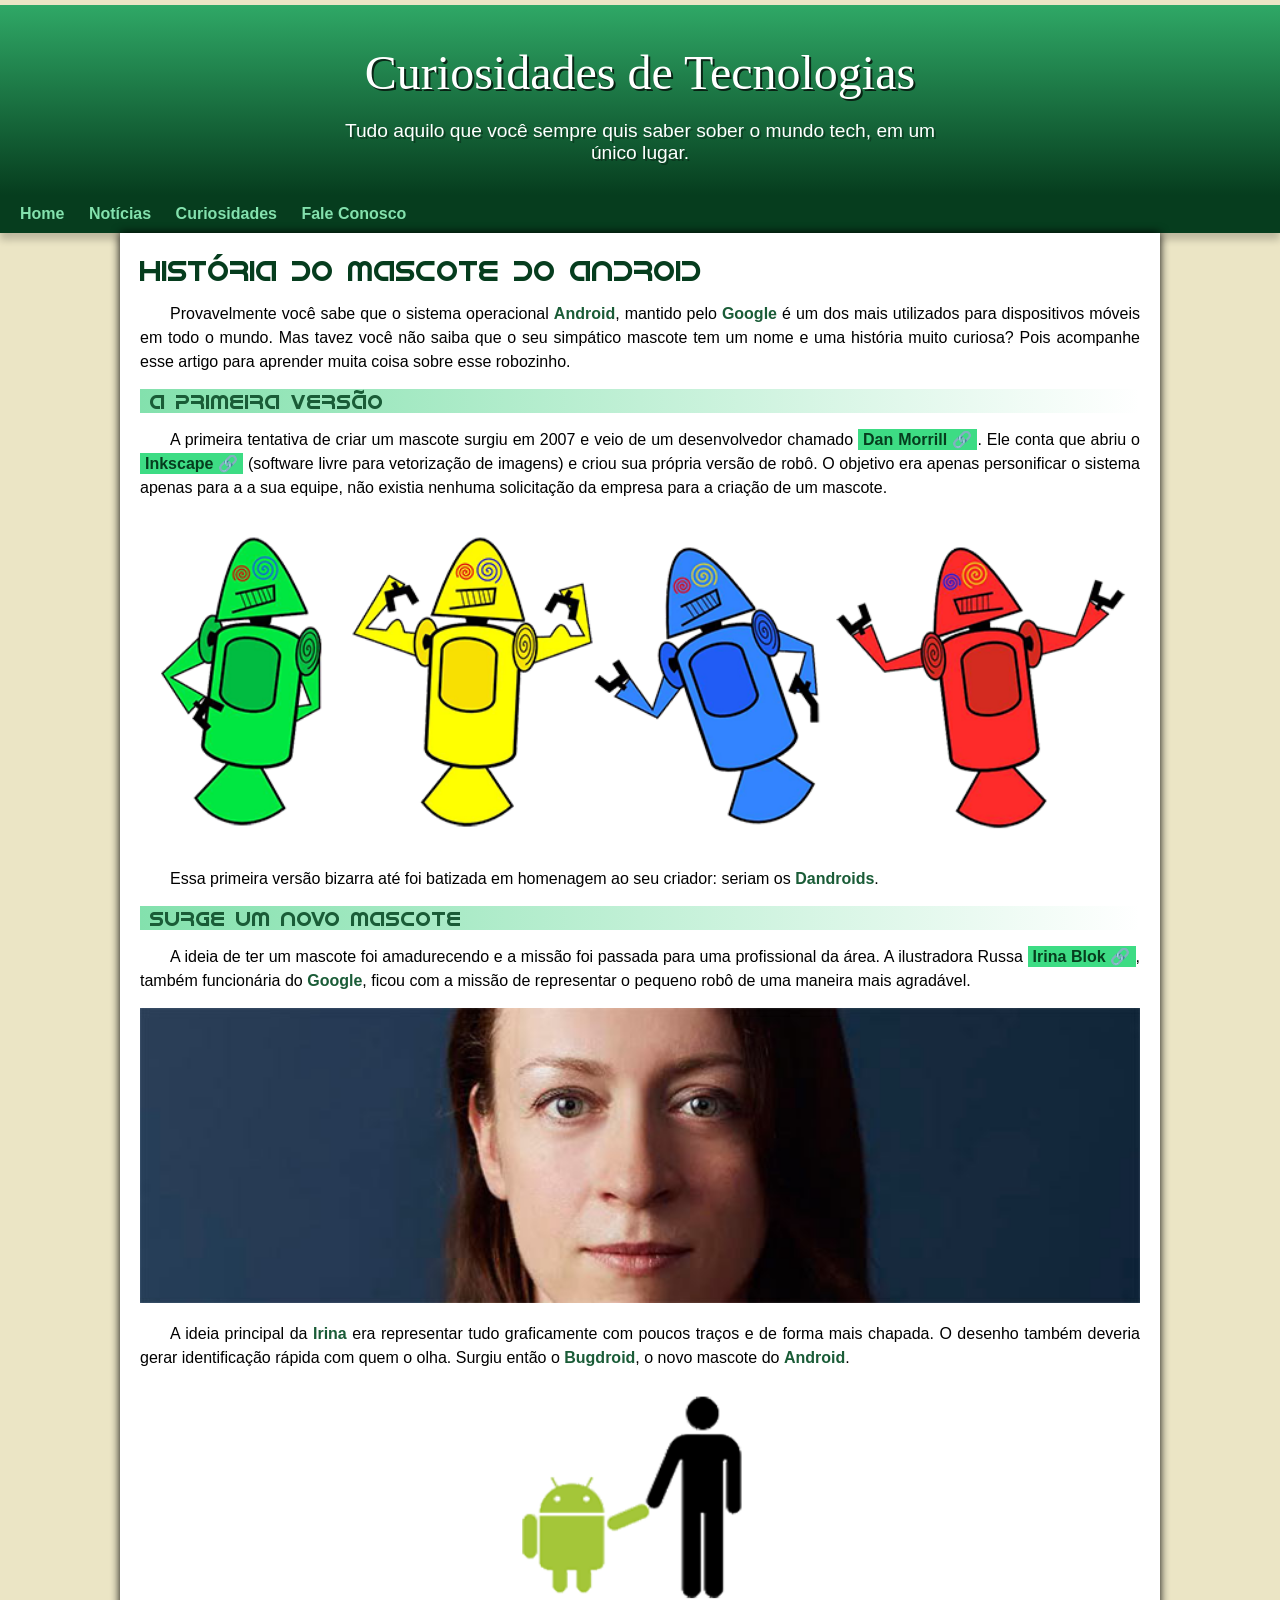
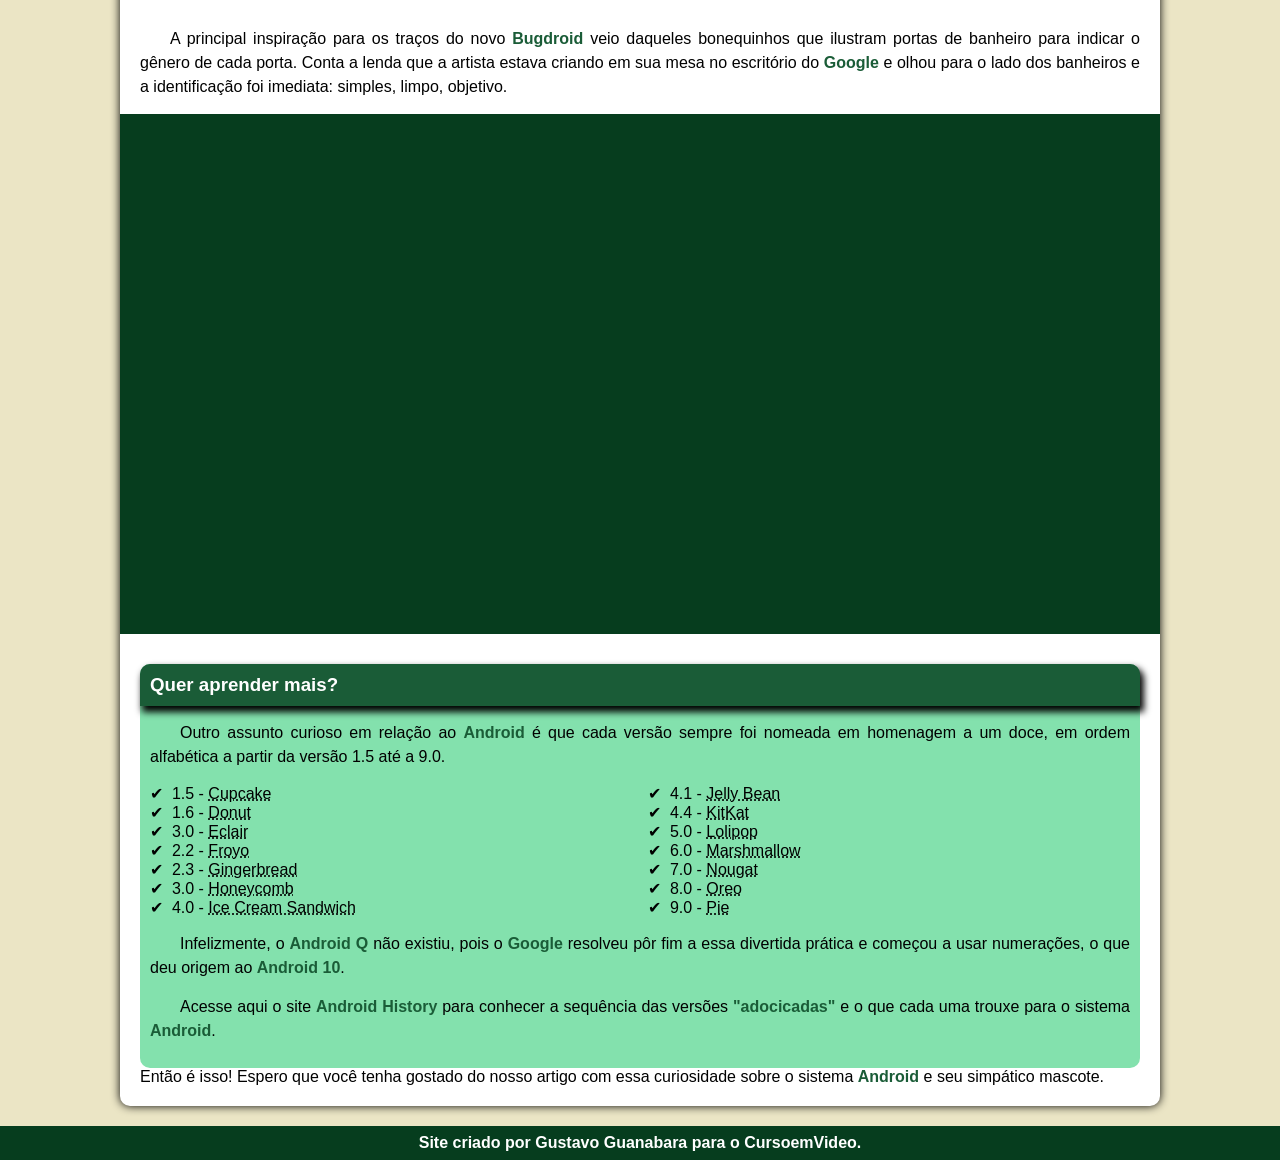
==== index.html @ 8643b8dc "Atualização de endentação" ====
<!DOCTYPE html>
<html lang="pt-br">
<head>
    <meta charset="UTF-8">
    <meta http-equiv="X-UA-Compatible" content="IE=edge">
    <meta name="viewport" content="width=device-width, initial-scale=1.0">
    <title>Como surgiu o mascote do Android</title>
    <link rel="shortcut icon" href="imagens/favicon.ico" type="image/x-icon">
    <link rel="stylesheet" href="style.css">
    <link rel="stylesheet" href="style/style.css">
</head>
<body>
    <header>
        <h1>Curiosidades de Tecnologias</h1>
        <p>Tudo aquilo que você sempre quis saber sober o mundo tech, em um único lugar.</p>
    </header>
    <nav>
        <a href="#">Home</a>
        <a href="#">Notícias</a>
        <a href="#">Curiosidades</a>
        <a href="#">Fale Conosco</a>
    </nav>
    <main>
        <article>
            <h1>História do Mascote do Android</h1>

            <p>Provavelmente você sabe que o sistema operacional <strong>Android</strong>, mantido pelo <strong>Google</strong> é um dos mais utilizados para dispositivos móveis em todo o mundo. Mas tavez você não saiba que o seu simpático mascote tem um nome e uma história muito curiosa? Pois acompanhe esse artigo para aprender muita coisa sobre esse robozinho.</p>

            <h2>A primeira versão</h2>

            <p>A primeira tentativa de criar um mascote surgiu em 2007 e veio de um desenvolvedor chamado <a href="https://androidcommunity.com/dan-morrill-shows-us-the-android-mascot-that-almost-was-20130103/" class="externo" target="_blank">Dan Morrill</a>. Ele conta que abriu o <a href="https://inkscape.org/pt-br/" class="externo" target="_blank">Inkscape</a> (software livre para vetorização de imagens) e criou sua própria versão de robô. O objetivo era apenas personificar o sistema apenas para a a sua equipe, não existia nenhuma solicitação da empresa para a criação de um mascote.</p>
            
            <picture>  
                <source media="(max-width: 670px)" srcset="imagens/dan-droids-pq.png">  
                <img src="imagens/dan-droids.png" alt="primeiro mascote do Android"> 
            </picture>

            <p>Essa primeira versão bizarra até foi batizada em homenagem ao seu criador: seriam os <strong>Dandroids</strong>.</p>

            <h2>Surge um novo mascote</h2>

            <p>A ideia de ter um mascote foi amadurecendo e a missão foi passada para uma profissional da área. A ilustradora Russa <a href="https://www.irinablok.com/android" class="externo" target="_blank">Irina Blok</a>, também funcionária do <strong>Google</strong>, ficou com a missão de representar o pequeno robô de uma maneira mais agradável.</p>

            <picture>
                <source media="(max-width: 670px)" srcset="imagens/irina-blok-pq.jpg">    
                <img src="imagens/irina-blok.jpg" alt="Iriba Blok, criadora do Bugdroid">
            </picture>

            <p>A ideia principal da <strong>Irina</strong> era representar tudo graficamente com poucos traços e de forma mais chapada. O desenho também deveria gerar identificação rápida com quem o olha. Surgiu então o <strong>Bugdroid</strong>, o novo mascote do <strong>Android</strong>.</p>

            <img src="imagens/bugdroid.png" class="pequena" alt="bugdroid">

            <p>A principal inspiração para os traços do novo <strong>Bugdroid</strong> veio daqueles bonequinhos que ilustram portas de banheiro para indicar o gênero de cada porta. Conta a lenda que a artista estava criando em sua mesa no escritório do <strong>Google</strong> e olhou para o lado dos banheiros e a identificação foi imediata: simples, limpo, objetivo.</p>

            <div class="video">    
                <iframe width="560" height="315" src="https://www.youtube.com/embed/l2UDgpLz20M" title="YouTube video player" frameborder="0" allow="accelerometer; autoplay; clipboard-write; encrypted-media; gyroscope; picture-in-picture" allowfullscreen></iframe> 
            </div>
            
            <aside>
                <h3>Quer aprender mais?</h3>

                <p>Outro assunto curioso em relação ao <strong>Android</strong> é que cada versão sempre foi nomeada em homenagem a um doce, em ordem alfabética a partir da versão 1.5 até a 9.0.</p>

                <ul>
                    <li>
                        1.5 - <abbr title="Bolo de Copo">Cupcake</abbr>
                    </li>
                    <li>
                        1.6 - <abbr title="Rosquinha">Donut</abbr>
                    </li>
                    <li>
                        3.0 - <abbr title="Bomba">Eclair</abbr>
                    </li>
                    <li>
                        2.2 - <abbr title="Iogurte Congelado">Froyo</abbr>
                    </li>
                    <li>
                        2.3 - <abbr title="Biscoito de Gengibre">Gingerbread</abbr>
                    </li>
                    <li>
                        3.0 - <abbr title="Favo de Mel">Honeycomb</abbr>
                    </li>
                    <li>
                        4.0 - <abbr title="Saunduíche de Sorvete">Ice Cream Sandwich</abbr>
                    </li>
                    <li>
                        4.1 - <abbr title="Jujuba">Jelly Bean</abbr>
                    </li>
                    <li>
                        4.4 - <abbr title="Kitkat">KitKat</abbr>
                    </li>
                    <li>
                        5.0 - <abbr title="Pirulito">Lolipop</abbr>
                    </li>
                    <li>
                        6.0 - <abbr title="Marshmallow">Marshmallow</abbr>
                    </li>
                    <li>
                        7.0 - <abbr title="Torrone">Nougat</abbr>
                    </li>
                    <li>
                        8.0 - <abbr title="Oreo">Oreo</abbr>
                    </li>
                    <li>
                        9.0 - <abbr title="Torta">Pie</abbr>
                    </li>
                </ul>

                <p>Infelizmente, o <strong>Android Q</strong> não existiu, pois o <strong>Google</strong> resolveu pôr fim a essa divertida prática e começou a usar numerações, o que deu origem ao <strong>Android 10</strong>.</p>

                <p>Acesse aqui o site <strong>Android History</strong> para conhecer a sequência das versões <strong>"adocicadas"</strong> e o que cada uma trouxe para o sistema <strong>Android</strong>.</p>
            </aside>        

            Então é isso! Espero que você tenha gostado do nosso artigo com essa curiosidade sobre o sistema <strong>Android</strong> e seu simpático mascote.
        </article>
    </main>
    <footer>
        <p>Site criado por Gustavo Guanabara para o CursoemVideo.</p>
    </footer>
</body>
</html>
---- style/style.css ----
@charset "UTF-8";

@font-face {
    font-family: "Android";
    src: url('../fontes/idroid.otf') format('opentype');
    font-weight: normal;
}

 :root {
    --cor0: #ebe5c5;
    --cor1: #83e1ad;
    --cor2: #3ddc84;
    --cor3: #2fa866;
    --cor4: #1a5c37;
    --cor5: #063d1e;

    --fonte-padrao: Arial, Verdana, Helvetica, sans-serif;
    --fonte-destaque: 'Bebas Neue', cursive;
    --fonte-android: 'Android', cursive;
 }

 * {
    margin: 0px;
    padding: 0px;
 }

 body {
    background-color: var(--cor0);
    font-family: var(--fonte-padrao);
}

a.externo::after {
    content: '\00A0\1F517';
}

 main p {
    margin: 15px 0px;
    text-align: justify;
}

header {
    background-image: linear-gradient(to bottom, var(--cor3), var(--cor5));
    min-height: 150px;
    text-align: center;
    padding-top: 40px;
    margin-top: 5px;
}

header > h1 {
    color: white;
    font-family: var(--fonte-destaque);
    font-size: 3em;
    font-weight: normal;
    margin-bottom: 20px;
    text-shadow: 2px 2px 0px rgba(0, 0, 0, 0.712);
}  

header > p {
    font-family: var(--fonte-padrao);
    font-size: 1.2em;
    color: white;
    max-width: 600px;
    padding-left: 10px;
    padding-right: 10px;
    margin: auto;
    padding-bottom: 20px;
    text-shadow: 2px 2px 0px rgba(0, 0, 0, 0.315);
}

nav {
    background-color: var(--cor5);
    padding: 10px;
    box-shadow: 0px 7px 7px rgba(0, 0, 0, 0.192);
}

nav a {
    color: var(--cor1);
    padding: 10px;
    border-radius: 5px;
    text-decoration: none;
    font-weight: bolder;
    transition-duration: 0.5s;
}

nav a:hover {
    background-color: var(--cor3);
    color: var(--cor5);
    border-radius: 10px 0px;
}

main {
    min-width: 300px;
    max-width: 1000px;
    margin: auto;
    margin-bottom: 20px;
    background-color: white;
    padding: 20px;
    box-shadow: 0px 0px 10px black;
    border-bottom-left-radius: 10px;
    border-bottom-right-radius: 10px;
}

main h1 {
    color: var(--cor5);
    font-family: var(--fonte-android);
    font-weight: normal;
    font-size: 1.8em;
}

main h2 {
    font-family: var(--fonte-android);
    color: var(--cor4);
    font-size: 1.3em;
    font-weight: normal;
    background-image: linear-gradient(to right, var(--cor1), transparent);
    text-indent: 10px;
}

main p {
    margin: 15px 0px;
    text-align: justify;
    text-indent: 30px;
    font-size: 1em;
    line-height: 1.5em;
}

main strong {
    color: var(--cor4);
    font-weight: bold;
}

main a {
    text-decoration: none;
    font-weight: bolder;
    color: var(--cor5);
    background-color: var(--cor2);
    padding: 2px 5px;
}

main a:hover {
    text-decoration: underline;
    background-color: var(--cor4);
}

main img {
    width: 100%;
}

main img.pequena {
    max-width: 350px;
    display: block;
    margin: auto;
}

div.video {
    background-color: var(--cor5);
    margin: 0px -20px 30px;
    padding: 20px;
    padding-bottom: 50%;
    position: relative;
}

div.video > iframe {
    position: absolute;
    top: 5%;
    left: 5%;
    width: 90%;
    height: 90%;
}

aside {
    background-color: var(--cor1);
    padding: 10px;
    border-radius: 10px;   
}

aside h3 {
    background-color: var(--cor4);
    color: white;
    padding: 10px;
    margin: -10px -10px 0px;
    border-radius: 10px 10px 0px 0px;
    box-shadow: 3px 5px 7px 1px black;
}

aside > ul {
    list-style-type: '\2714\00A0';
    list-style-position: inside;
    columns: 2;
}

footer {
    background-color: var(--cor5);
    color: white;
    text-align: center;
    font-size: 1em;
    padding: 8px;
}

footer p {
    color: white;
    font-weight: bolder;
    text-decoration: none;
}

footer p:hover {
    text-decoration: underline;
    color: var(--cor1);
}
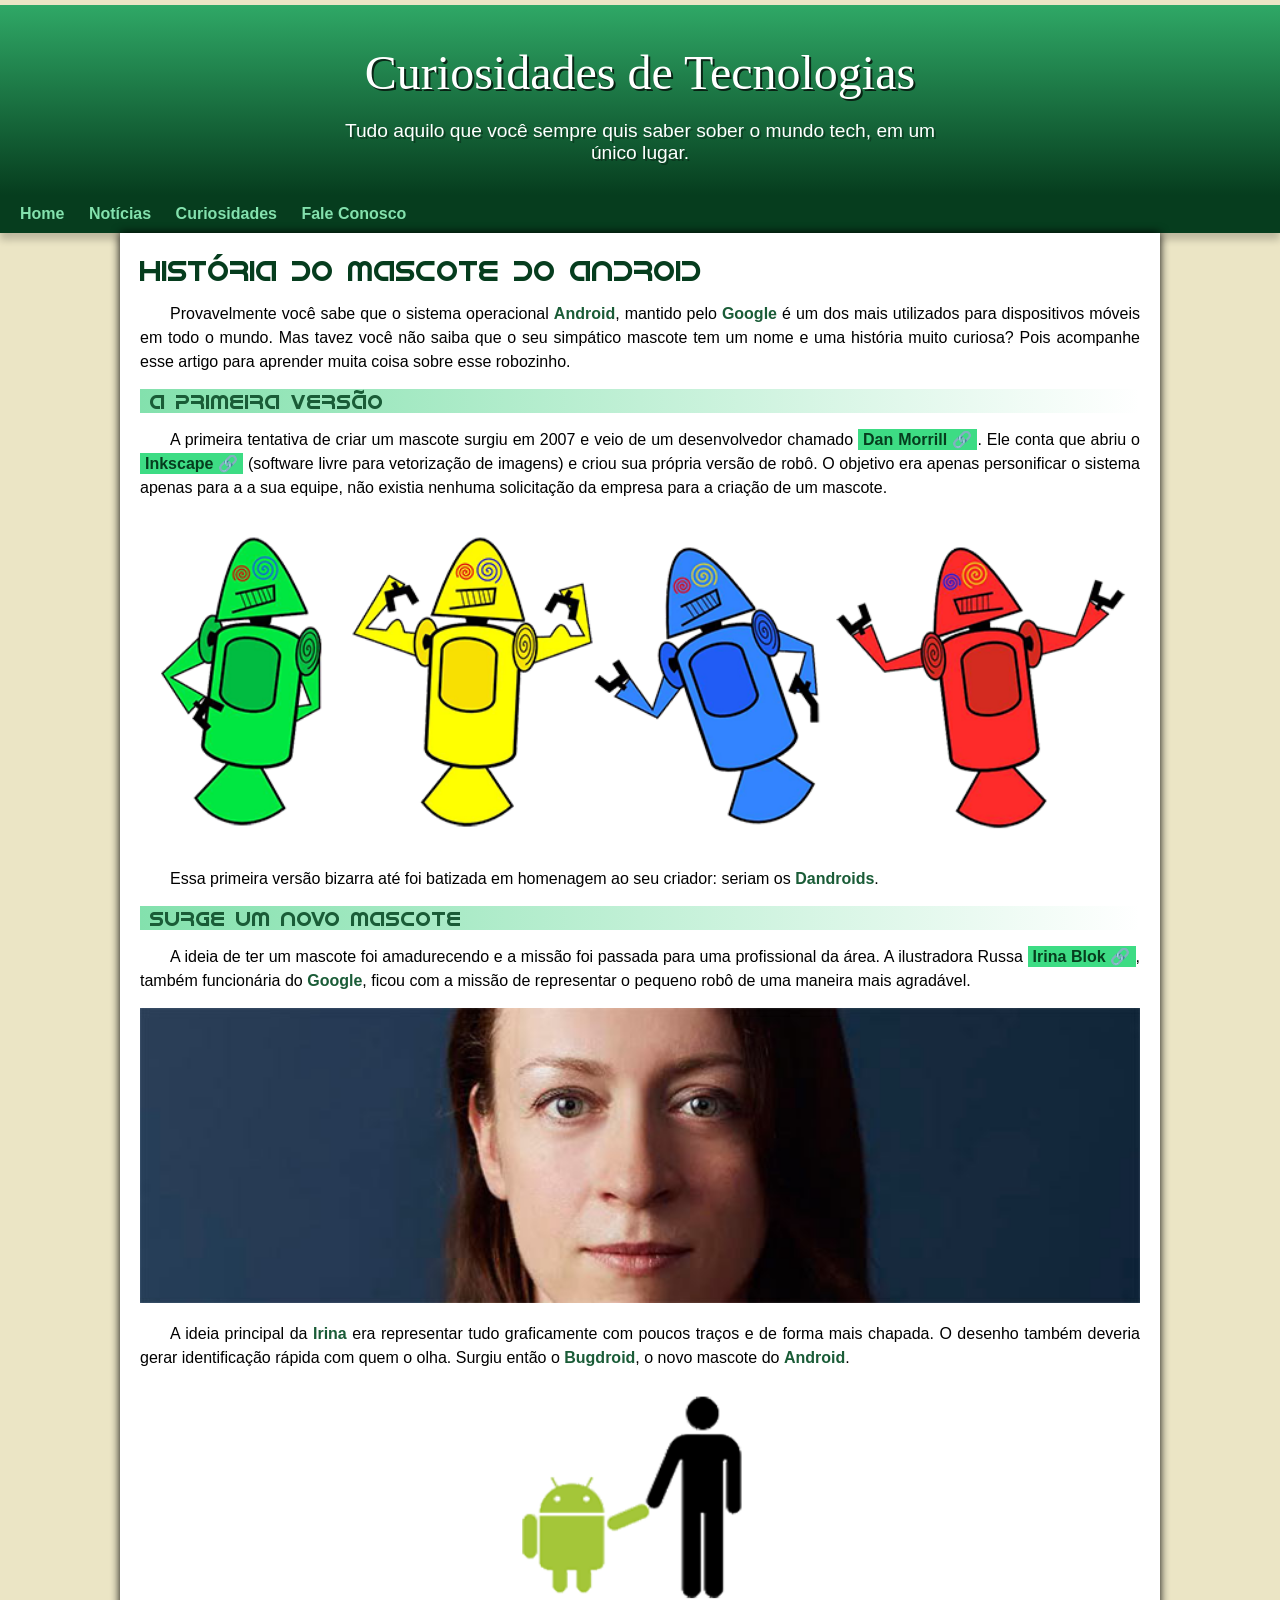
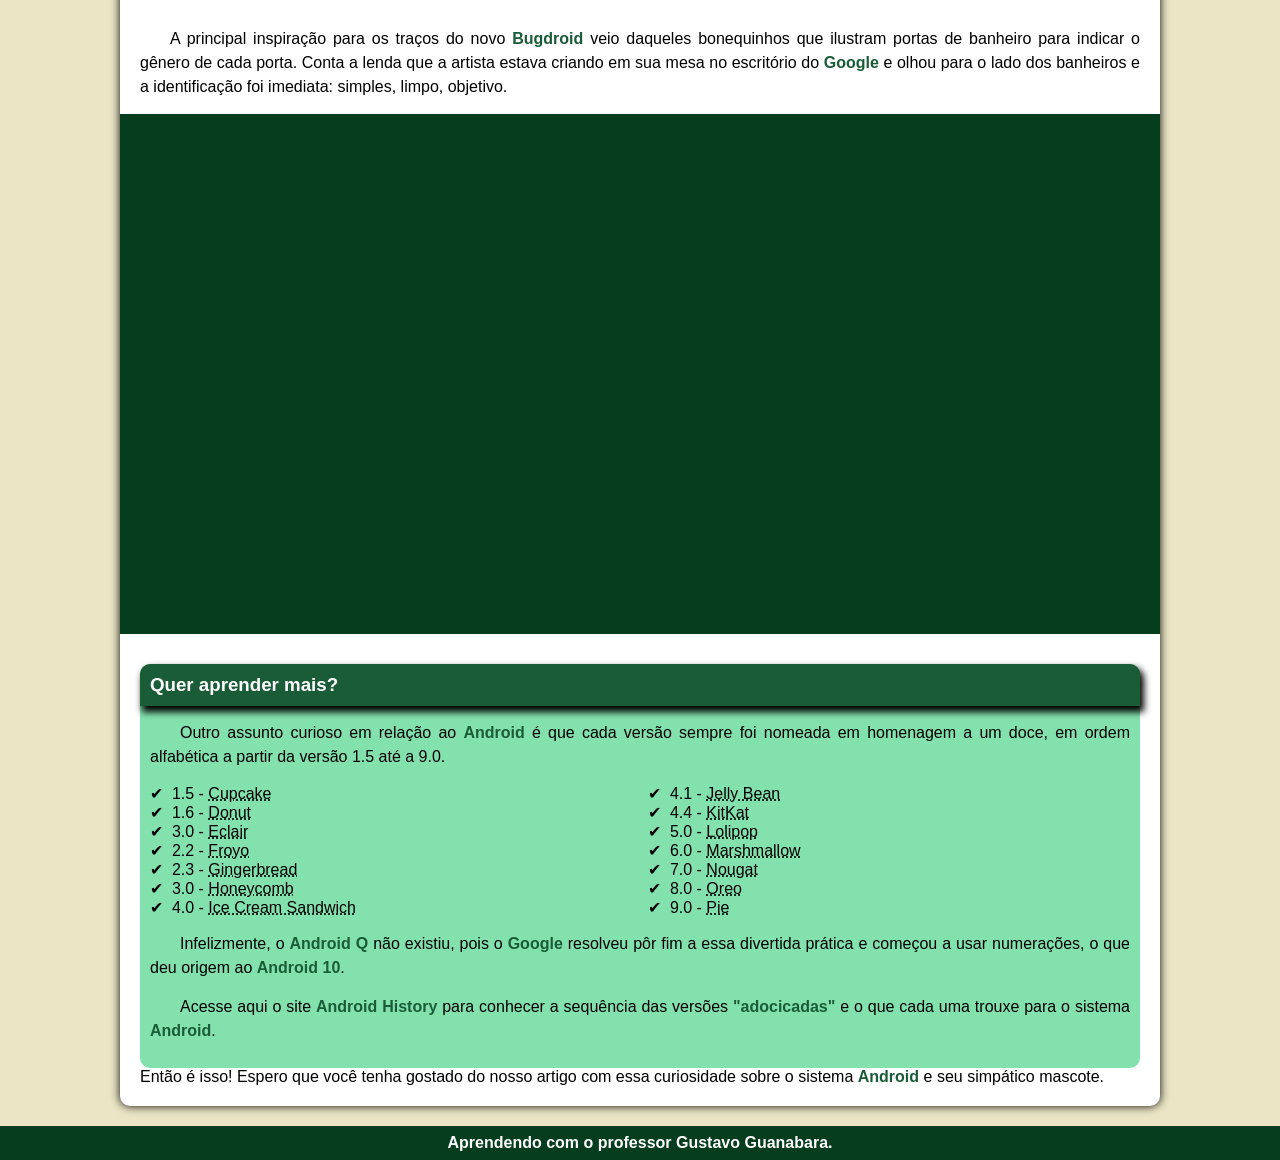
==== commit b1e8f9af: "Atualizando Rodapé" ====
--- a/index.html
+++ b/index.html
@@ -115,7 +115,8 @@
         </article>
     </main>
     <footer>
-        <p>Site criado por Gustavo Guanabara para o CursoemVideo.</p>
+        <p>Aprendendo com o professor Gustavo Guanabara.</p>
+        <p><a href="https//Jose-Wilson.github.io" target="_blank"></a></p>
     </footer>
 </body>
 </html>
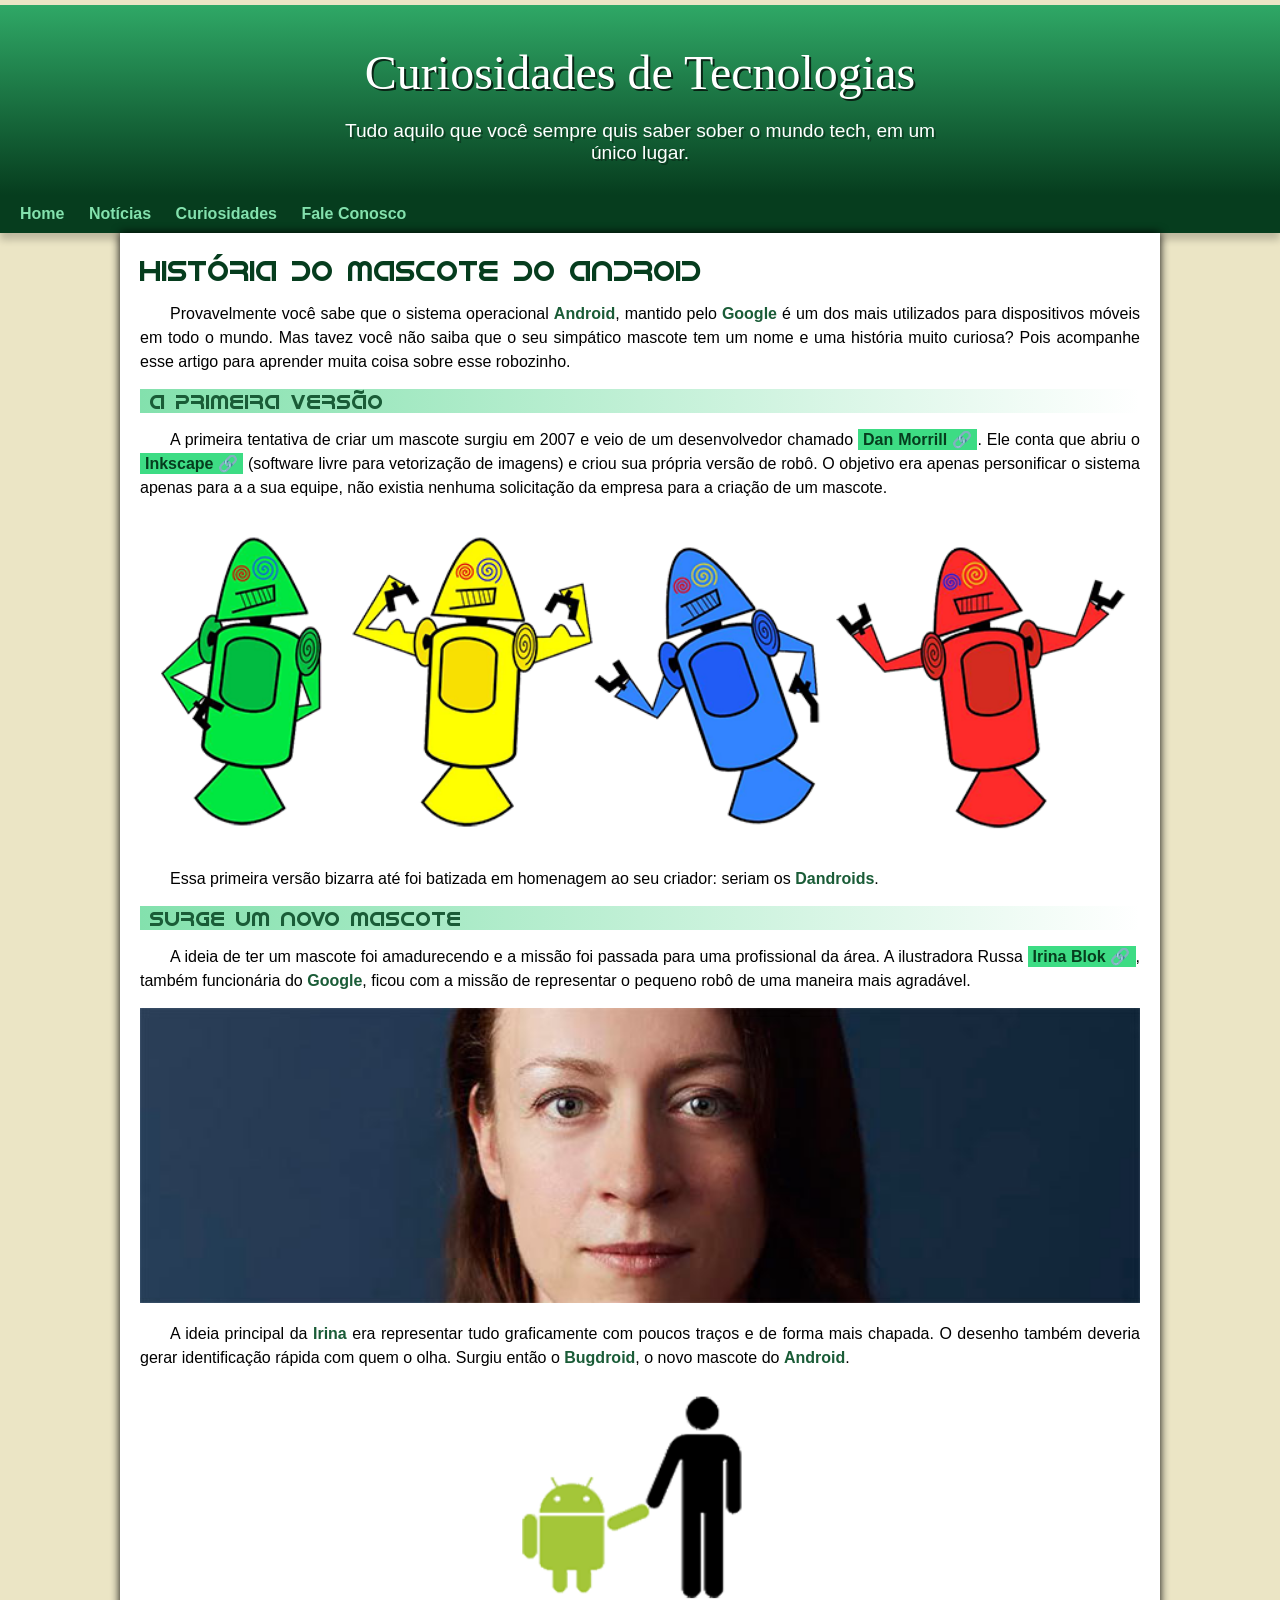
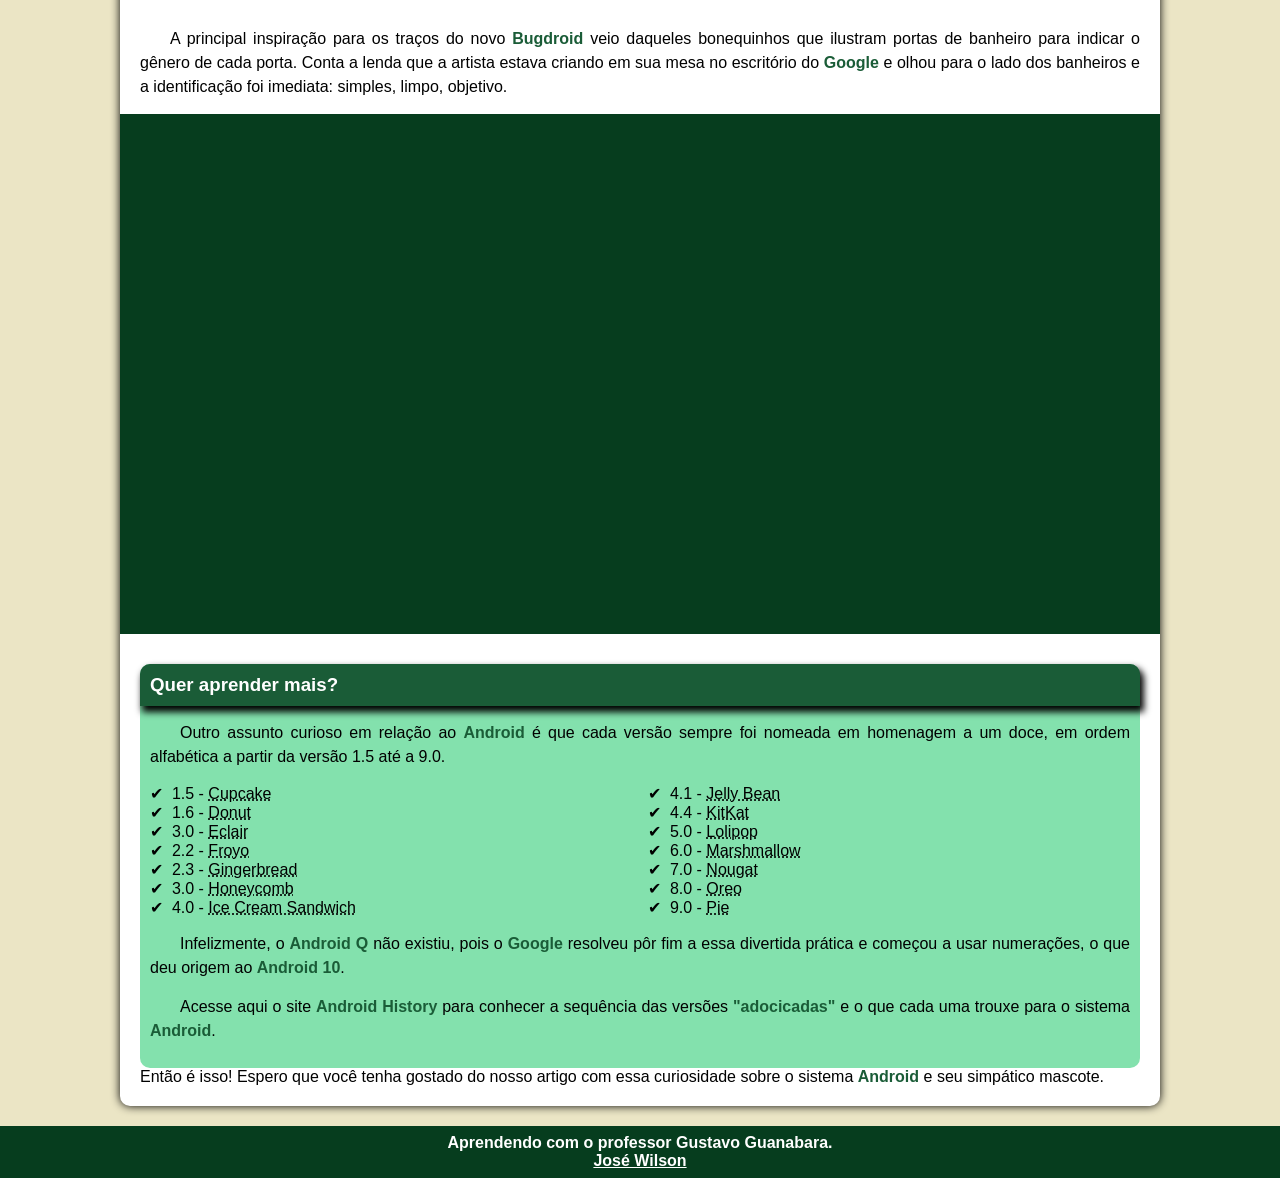
==== commit 61eaba05: "Atualização" ====
--- a/index.html
+++ b/index.html
@@ -116,7 +116,7 @@
     </main>
     <footer>
         <p>Aprendendo com o professor Gustavo Guanabara.</p>
-        <p><a href="https//Jose-Wilson.github.io" target="_blank"></a></p>
+        <p><a href="https://github.com/Jose-Wilson" target="_blank">José Wilson</a></p>
     </footer>
 </body>
 </html>
--- a/style/style.css
+++ b/style/style.css
@@ -204,6 +204,10 @@
 }
 
 footer p:hover {
-    text-decoration: underline;
     color: var(--cor1);
-}
+    color: white;
+}
+
+footer a {
+    color: white;
+}
